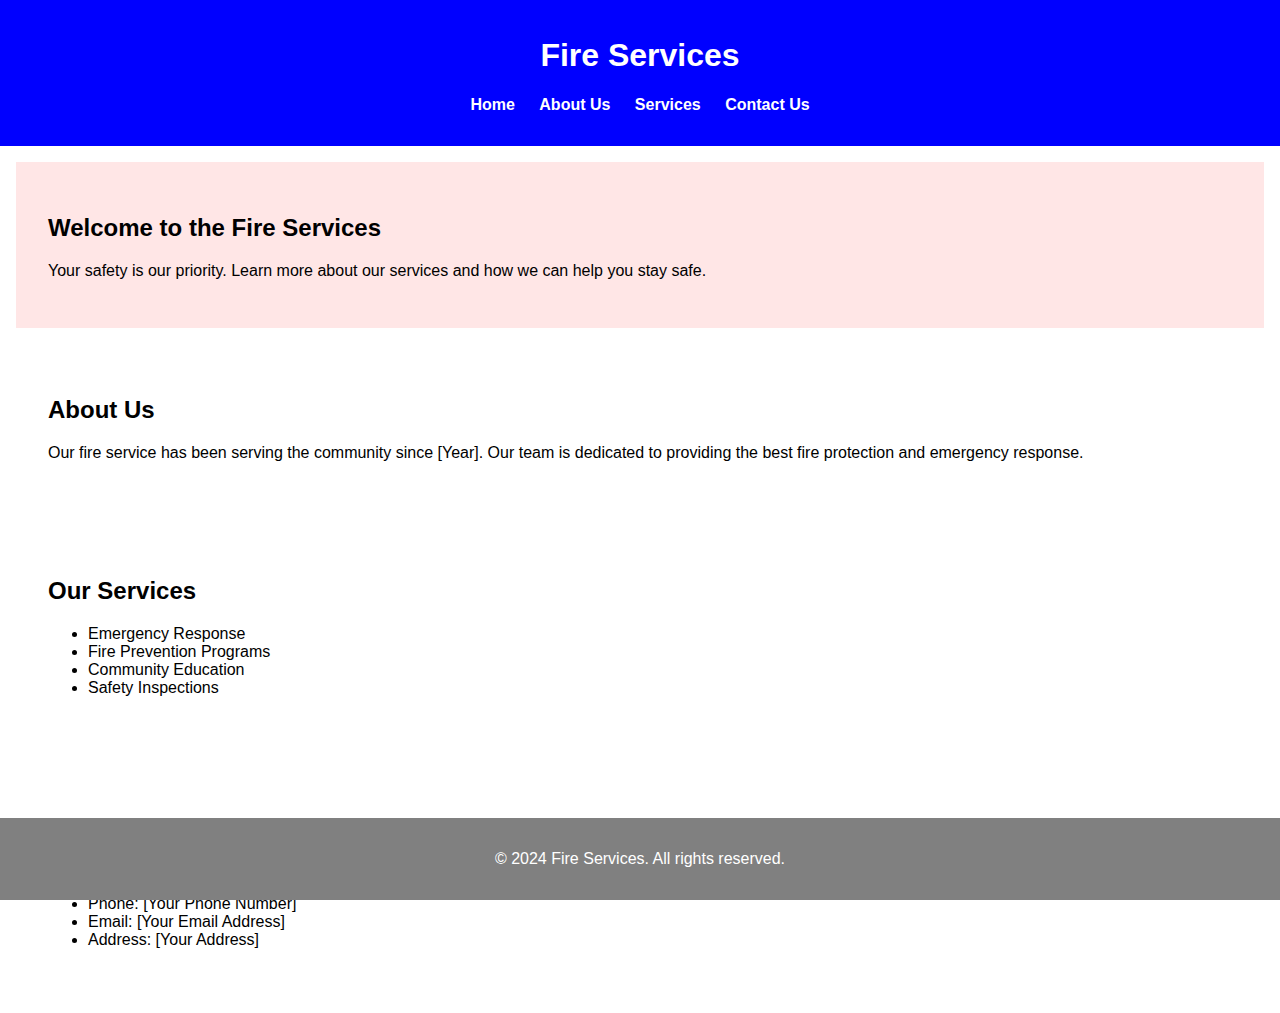
==== FireIndex.html @ 2c225339 "Add files via upload" ====
<!DOCTYPE html>
<html lang="en">
<head>
    <meta charset="UTF-8">
    <meta name="viewport" content="width=device-width, initial-scale=1.0">
    <title>Fire Services</title>
    <link rel="stylesheet" href="FireStyle.css">
</head>
<body>
    <header>
        <h1>Fire Services</h1>
        <nav>
            <ul>
                <li><a href="#home">Home</a></li>
                <li><a href="#about">About Us</a></li>
                <li><a href="#services">Services</a></li>
                <li><a href="#contact">Contact Us</a></li>
            </ul>
        </nav>
    </header>

    <section id="home">
        <h2>Welcome to the Fire Services</h2>
        <p>Your safety is our priority. Learn more about our services and how we can help you stay safe.</p>
    </section>

    <section id="about">
        <h2>About Us</h2>
        <p>Our fire service has been serving the community since [Year]. Our team is dedicated to providing the best fire protection and emergency response.</p>
    </section>

    <section id="services">
        <h2>Our Services</h2>
        <ul>
            <li>Emergency Response</li>
            <li>Fire Prevention Programs</li>
            <li>Community Education</li>
            <li>Safety Inspections</li>
        </ul>
    </section>

    <section id="contact">
        <h2>Contact Us</h2>
        <p>If you have any questions or need assistance, please contact us at:</p>
        <ul>
            <li>Phone: [Your Phone Number]</li>
            <li>Email: [Your Email Address]</li>
            <li>Address: [Your Address]</li>
        </ul>
    </section>

    <footer>
        <p>&copy; 2024 Fire Services. All rights reserved.</p>
    </footer>
</body>
</html>
---- FireStyle.css ----
body {
    font-family: Arial, sans-serif;
    margin: 0;
    padding: 0;
}

header {
    background-color: blue;
    color: white;
    padding: 1rem 0;
    text-align: center;
}

nav ul {
    list-style-type: none;
    padding: 0;
}

nav ul li {
    display: inline;
    margin: 0 10px;
}

nav ul li a {
    color: white;
    text-decoration: none;
    font-weight: bold;
}

section {
    padding: 2rem;
    margin: 1rem;
}

section#home {
    background-color: #ffe6e6;
}

footer {
    background-color: grey;
    color: white;
    text-align: center;
    padding: 1rem 0;
    position: fixed;
    bottom: 0;
    width: 100%;
}
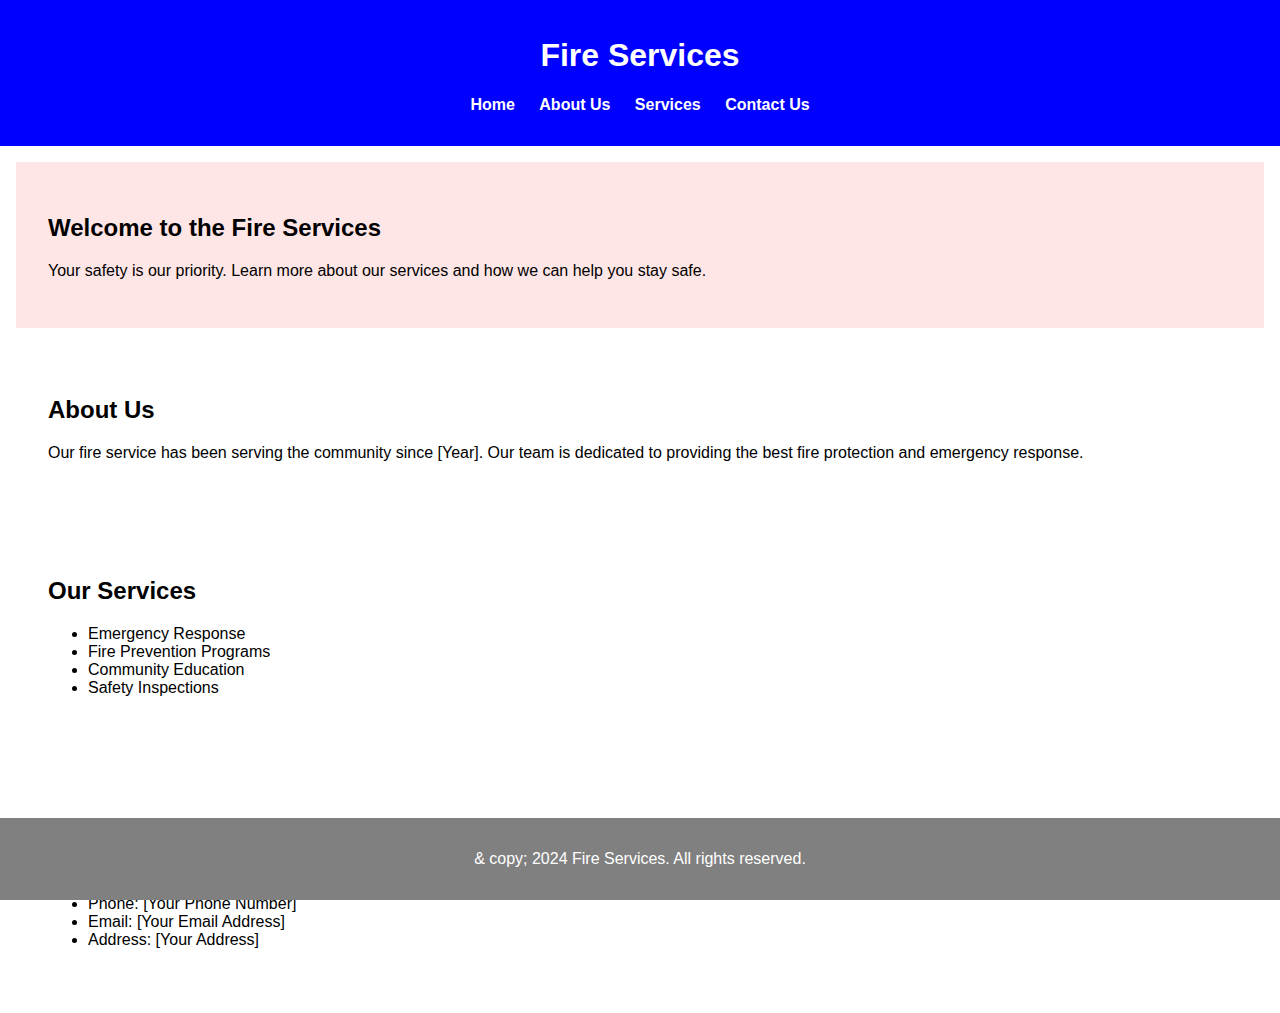
==== commit fb7f5af8: "New Changes" ====
--- a/FireIndex.html
+++ b/FireIndex.html
@@ -11,7 +11,7 @@
         <h1>Fire Services</h1>
         <nav>
             <ul>
-                <li><a href="#home">Home</a></li>
+                <li><a href="HomeFire.html">Home</a></li>
                 <li><a href="#about">About Us</a></li>
                 <li><a href="#services">Services</a></li>
                 <li><a href="#contact">Contact Us</a></li>
@@ -50,7 +50,8 @@
     </section>
 
     <footer>
-        <p>&copy; 2024 Fire Services. All rights reserved.</p>
+        <p>& copy; 2024 Fire Services. All rights reserved.</p>
     </footer>
+    <script src="FireScript.js"></script>
 </body>
 </html>
